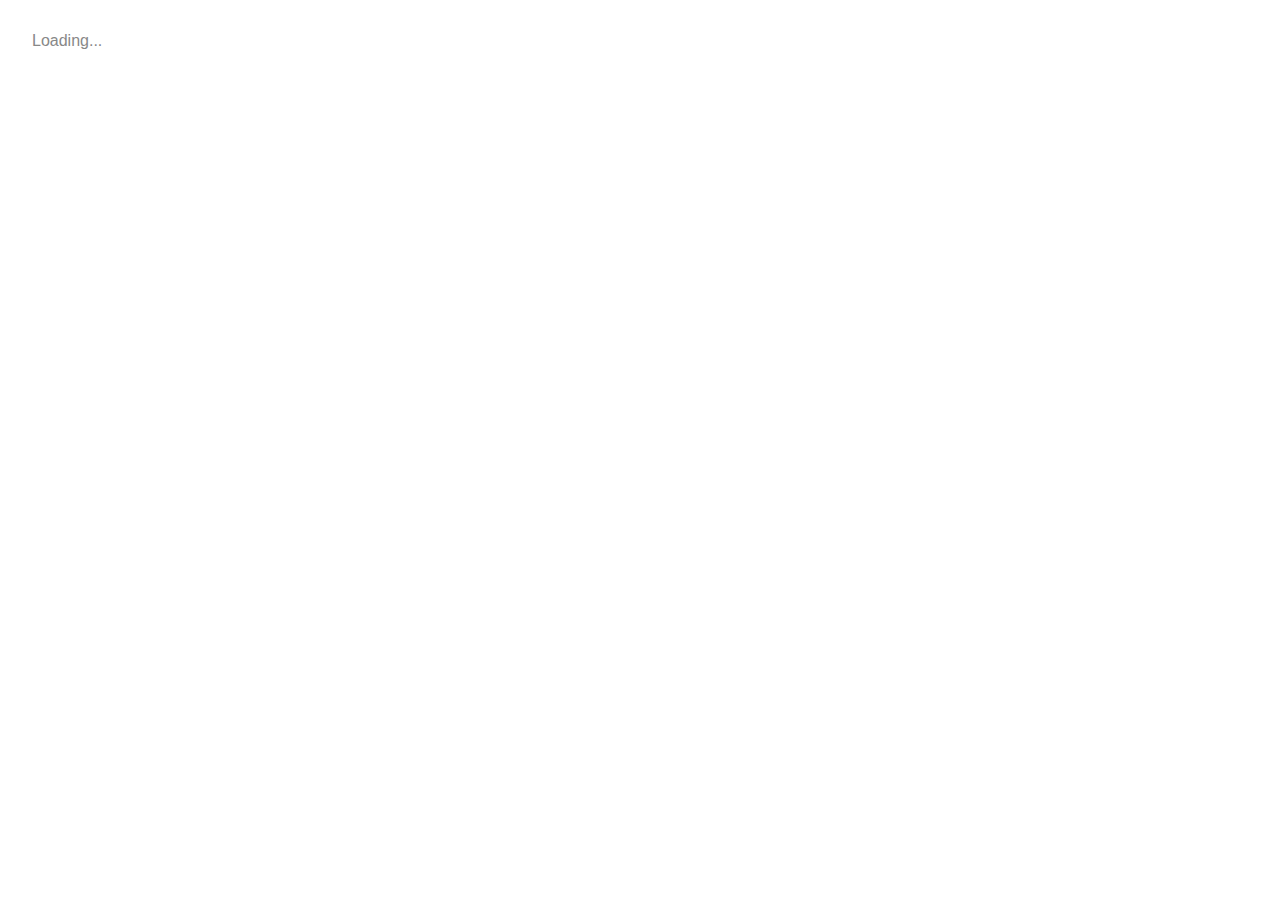
==== index.html @ e08a2756 "Initial commit." ====
<!DOCTYPE html>
<html>
  <head>
    <title>Angular QuickStart</title>
    <meta charset="UTF-8">
    <meta name="viewport" content="width=device-width, initial-scale=1">
    <link rel="stylesheet" href="styles.css">

    <!-- Polyfill(s) for older browsers -->
    <script src="node_modules/core-js/client/shim.min.js"></script>

    <script src="node_modules/zone.js/dist/zone.js"></script>
    <script src="node_modules/reflect-metadata/Reflect.js"></script>
    <script src="node_modules/systemjs/dist/system.src.js"></script>

    <script src="systemjs.config.js"></script>
    <script>
      System.import('app').catch(function(err){ console.error(err); });
    </script>
  </head>

  <body>
    <my-app>Loading...</my-app>
  </body>
</html>
---- styles.css ----
/* Master Styles */
h1 {
  color: #369; 
  font-family: Arial, Helvetica, sans-serif;   
  font-size: 250%;
}
h2, h3 { 
  color: #444;
  font-family: Arial, Helvetica, sans-serif;   
  font-weight: lighter;
}
body { 
  margin: 2em; 
}
body, input[text], button { 
  color: #888; 
  font-family: Cambria, Georgia; 
}
a {
  cursor: pointer;
  cursor: hand;
}
button {
  font-family: Arial;
  background-color: #eee;
  border: none;
  padding: 5px 10px;
  border-radius: 4px;
  cursor: pointer;
  cursor: hand;
}
button:hover {
  background-color: #cfd8dc;
}
button:disabled {
  background-color: #eee;
  color: #aaa; 
  cursor: auto;
}

/* Navigation link styles */
nav a {
  padding: 5px 10px;
  text-decoration: none;
  margin-top: 10px;
  display: inline-block;
  background-color: #eee;
  border-radius: 4px;
}
nav a:visited, a:link {
  color: #607D8B;
}
nav a:hover {
  color: #039be5;
  background-color: #CFD8DC;
}
nav a.router-link-active {
  color: #039be5;
}

/* items class */
.items {
  margin: 0 0 2em 0;
  list-style-type: none;
  padding: 0;
  width: 24em;
}
.items li {
  cursor: pointer;
  position: relative;
  left: 0;
  background-color: #EEE;
  margin: .5em;
  padding: .3em 0;
  height: 1.6em;
  border-radius: 4px;
}
.items li:hover {
  color: #607D8B;
  background-color: #DDD;
  left: .1em;
}
.items li.selected:hover {
  background-color: #BBD8DC;
  color: white;
}
.items .text {
  position: relative;
  top: -3px;
}
.items {
  margin: 0 0 2em 0;
  list-style-type: none;
  padding: 0;
  width: 24em;
}
.items li {
  cursor: pointer;
  position: relative;
  left: 0;
  background-color: #EEE;
  margin: .5em;
  padding: .3em 0;
  height: 1.6em;
  border-radius: 4px;
}
.items li:hover {
  color: #607D8B;
  background-color: #DDD;
  left: .1em;
}
.items li.selected {
  background-color: #CFD8DC;
  color: white;
}

.items li.selected:hover {
  background-color: #BBD8DC;
}
.items .text {
  position: relative;
  top: -3px;
}
.items .badge {
  display: inline-block;
  font-size: small;
  color: white;
  padding: 0.8em 0.7em 0 0.7em;
  background-color: #607D8B;
  line-height: 1em;
  position: relative;
  left: -1px;
  top: -4px;
  height: 1.8em;
  margin-right: .8em;
  border-radius: 4px 0 0 4px;
}

/* everywhere else */
* { 
  font-family: Arial, Helvetica, sans-serif; 
}
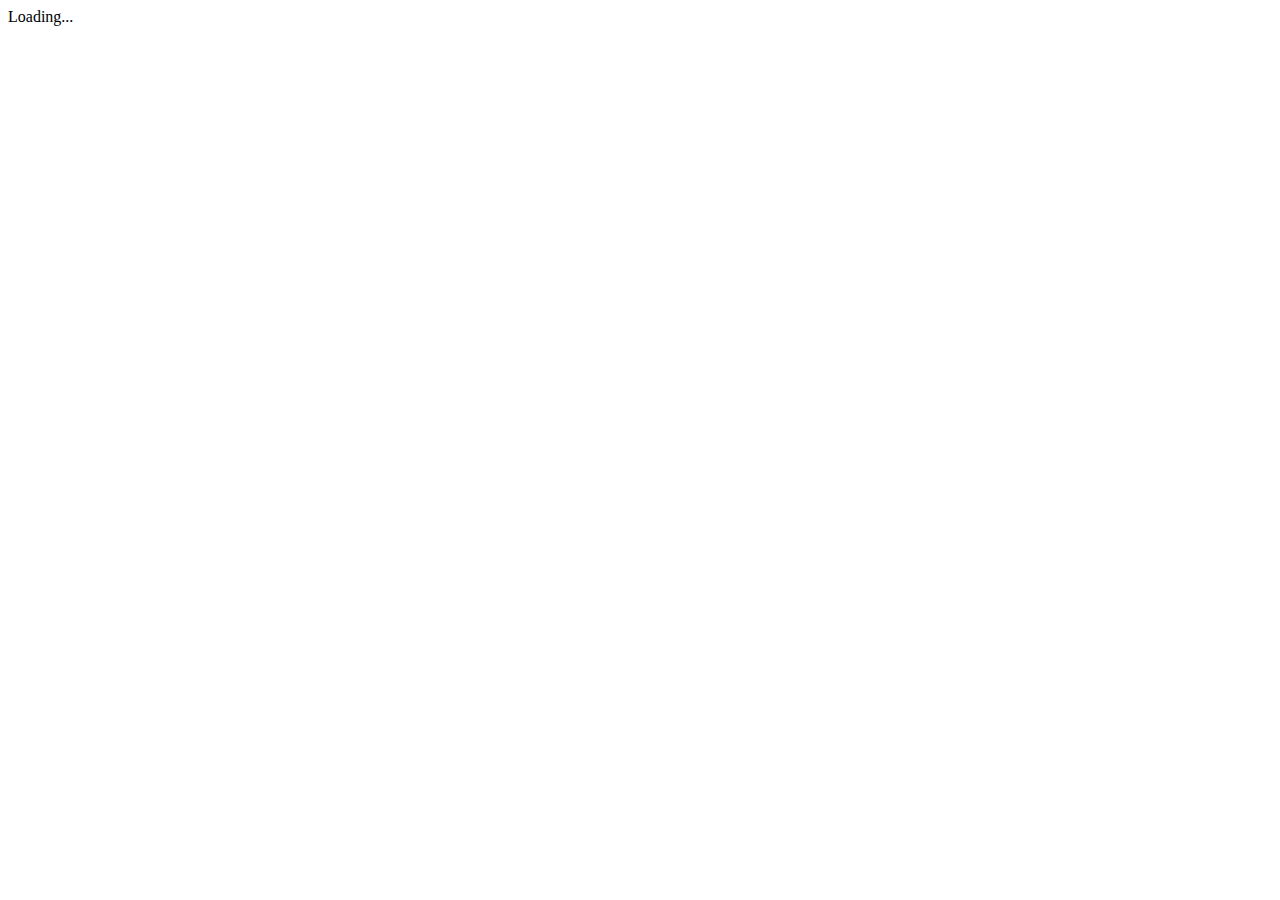
==== commit de76e927: "Added the about, nabber, and search components and setup initial app routing." ====
--- a/index.html
+++ b/index.html
@@ -1,25 +1,29 @@
 <!DOCTYPE html>
 <html>
-  <head>
-    <title>Angular QuickStart</title>
-    <meta charset="UTF-8">
-    <meta name="viewport" content="width=device-width, initial-scale=1">
-    <link rel="stylesheet" href="styles.css">
 
-    <!-- Polyfill(s) for older browsers -->
-    <script src="node_modules/core-js/client/shim.min.js"></script>
+<head>
+	<title>Angular QuickStart</title>
+	<meta charset="UTF-8">
+	<meta name="viewport" content="width=device-width, initial-scale=1">
+	<link rel="stylesheet" href="http://bootswatch.com/cyborg/bootstrap.min.css">
+	<link rel="stylesheet" href="styles.css">
 
-    <script src="node_modules/zone.js/dist/zone.js"></script>
-    <script src="node_modules/reflect-metadata/Reflect.js"></script>
-    <script src="node_modules/systemjs/dist/system.src.js"></script>
+	<!-- Polyfill(s) for older browsers -->
+	<script src="node_modules/core-js/client/shim.min.js"></script>
 
-    <script src="systemjs.config.js"></script>
-    <script>
+	<script src="node_modules/zone.js/dist/zone.js"></script>
+	<script src="node_modules/reflect-metadata/Reflect.js"></script>
+	<script src="node_modules/systemjs/dist/system.src.js"></script>
+
+	<script src="systemjs.config.js"></script>
+	<script>
       System.import('app').catch(function(err){ console.error(err); });
     </script>
-  </head>
+</head>
 
-  <body>
-    <my-app>Loading...</my-app>
-  </body>
-</html>
+<body>
+	<base href="/">
+	<my-app>Loading...</my-app>
+</body>
+
+</html>